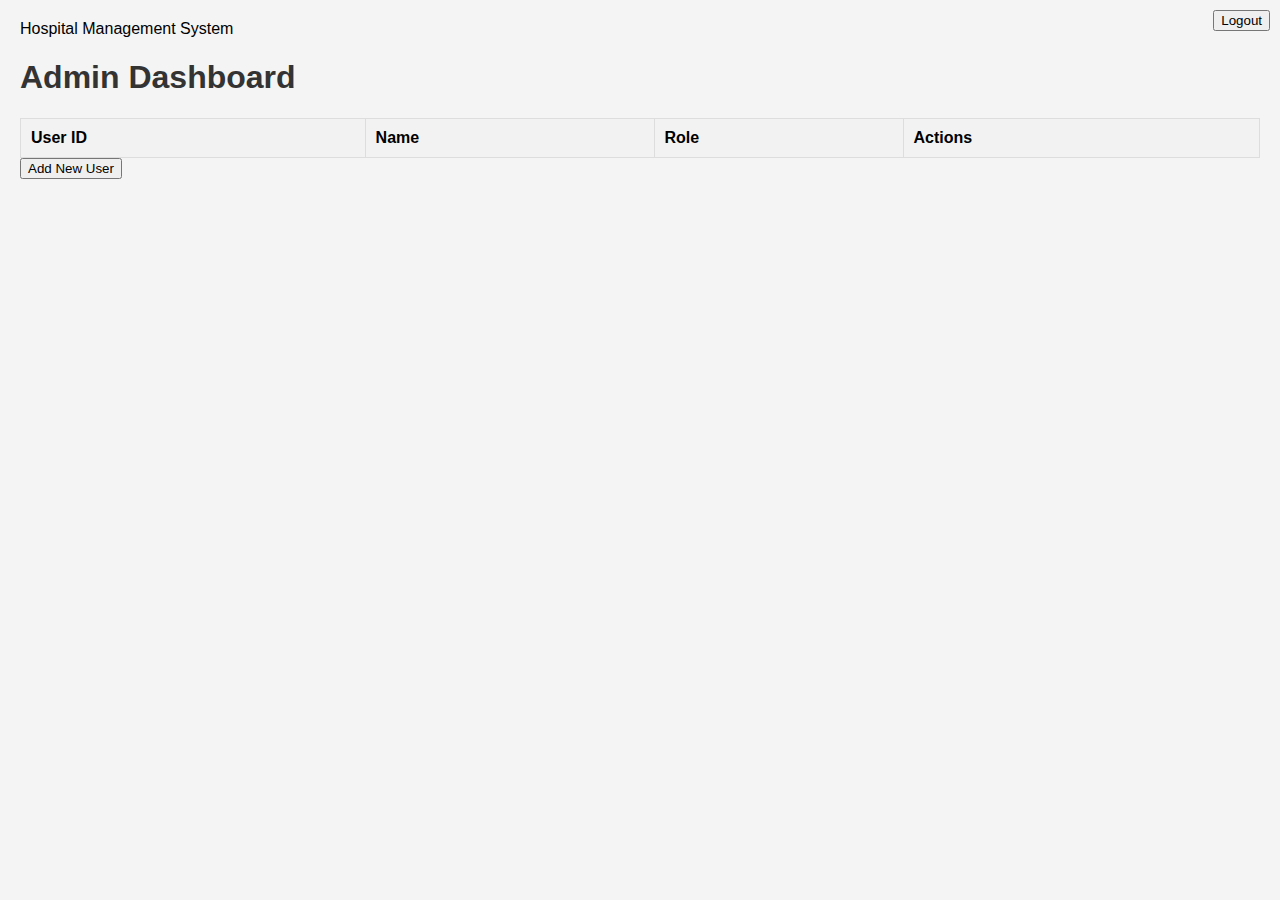
==== admin.html @ 3d6ac2b6 "Add files via upload" ====
<!DOCTYPE html>
<html lang="en">
<head>
    <meta charset="UTF-8">
    <meta name="viewport" content="width=device-width, initial-scale=1.0">
    <title>Admin Dashboard</title>
    <link rel="stylesheet" href="styles.css">
</head>
<body>
<div class="header-banner">
    <div class="logo">Hospital Management System</div>
    <div style="position: absolute; top: 10px; right: 10px;">
    <span id="version"></span>
    <button onclick="logout()">Logout</button>
</div>
</div>
    <h1>Admin Dashboard</h1>
	
    <table id="userTable">
        <thead>
            <tr>
                <th>User ID</th>
                <th>Name</th>
                <th>Role</th>
                <th>Actions</th>
            </tr>
        </thead>
        <tbody>
            <!-- Users will be populated here by JavaScript -->
        </tbody>
    </table>
    <button onclick="addNewUser()">Add New User</button>
    <script src="script.js"></script>
</body>
</html>
---- styles.css ----
body {
    font-family: Arial, sans-serif;
    margin: 0;
    padding: 20px;
    background-color: #f4f4f4;
}

h1, h2, h3 {
    color: #333;
}

form {
    max-width: 400px;
    margin: auto;
    padding: 20px;
    background-color: white;
    border-radius: 5px;
    box-shadow: 0 0 10px rgba(0, 0, 0, 0.1);
}

form label {
    display: block;
    margin-bottom: 5px;
}

form input, form button {
    width: 100%;
    padding: 10px;
    margin-bottom: 15px;
    border: 1px solid #ccc;
    border-radius: 4px;
}

header-banner {
            background-color: #4CAF50;
            color: white;
            padding: 15px 20px;
            display: flex;
            justify-content: space-between;
            align-items: center;
        }

header-banner .logo {
            font-size: 24px;
            font-weight: bold;
        }

form button {
    background-color: #007BFF;
    color: white;
    cursor: pointer;
}

form button:hover {
    background-color: #0056b3;
}

table {
    width: 100%;
    border-collapse: collapse;
    margin-top: 20px;
}

table, th, td {
    border: 1px solid #ddd;
}

th, td {
    padding: 10px;
    text-align: left;
}

th {
    background-color: #f2f2f2;
}
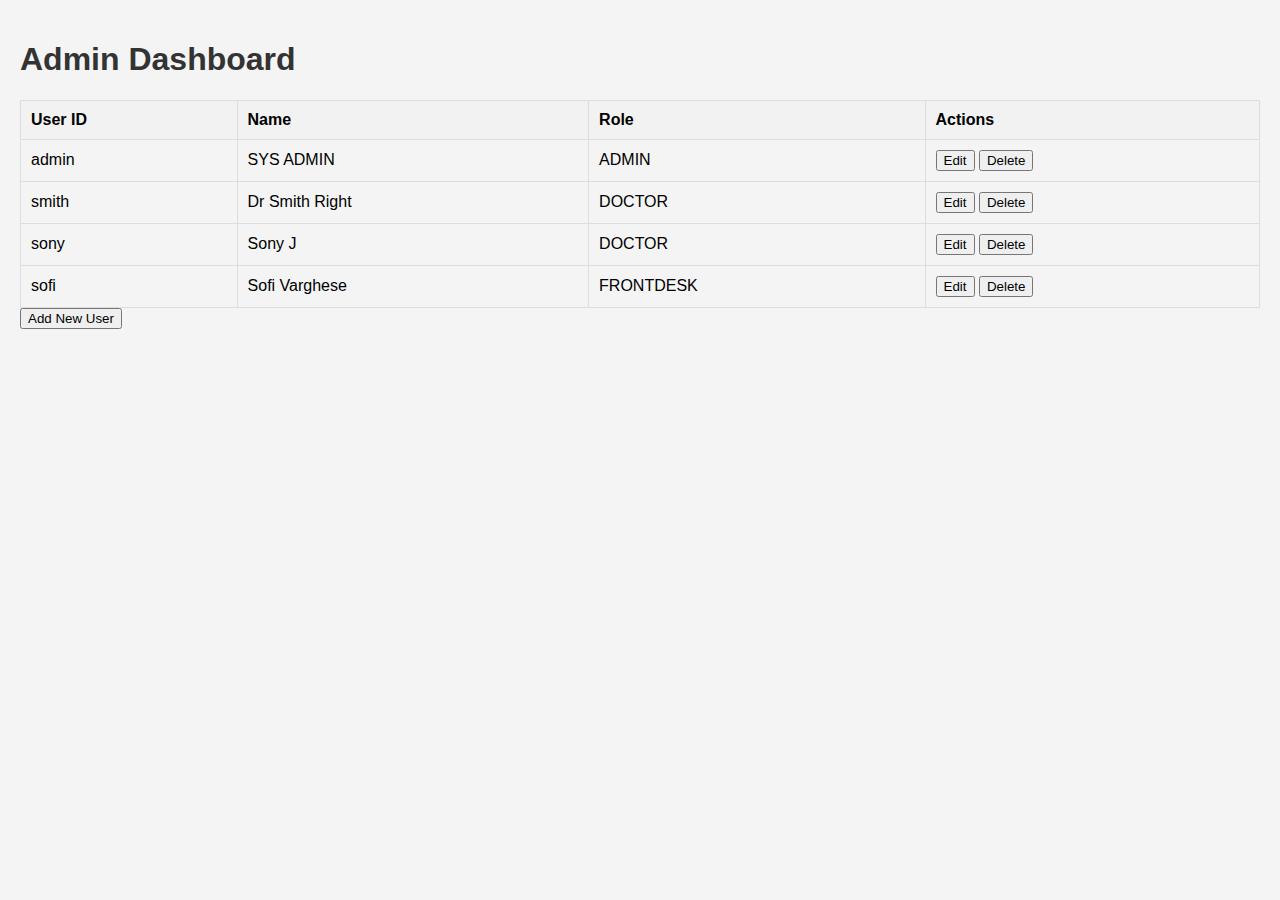
==== commit 49341fcf: "Add files via upload" ====
--- a/admin.html
+++ b/admin.html
@@ -7,15 +7,7 @@
     <link rel="stylesheet" href="styles.css">
 </head>
 <body>
-<div class="header-banner">
-    <div class="logo">Hospital Management System</div>
-    <div style="position: absolute; top: 10px; right: 10px;">
-    <span id="version"></span>
-    <button onclick="logout()">Logout</button>
-</div>
-</div>
     <h1>Admin Dashboard</h1>
-	
     <table id="userTable">
         <thead>
             <tr>
--- a/styles.css
+++ b/styles.css
@@ -31,20 +31,6 @@
     border-radius: 4px;
 }
 
-header-banner {
-            background-color: #4CAF50;
-            color: white;
-            padding: 15px 20px;
-            display: flex;
-            justify-content: space-between;
-            align-items: center;
-        }
-
-header-banner .logo {
-            font-size: 24px;
-            font-weight: bold;
-        }
-
 form button {
     background-color: #007BFF;
     color: white;
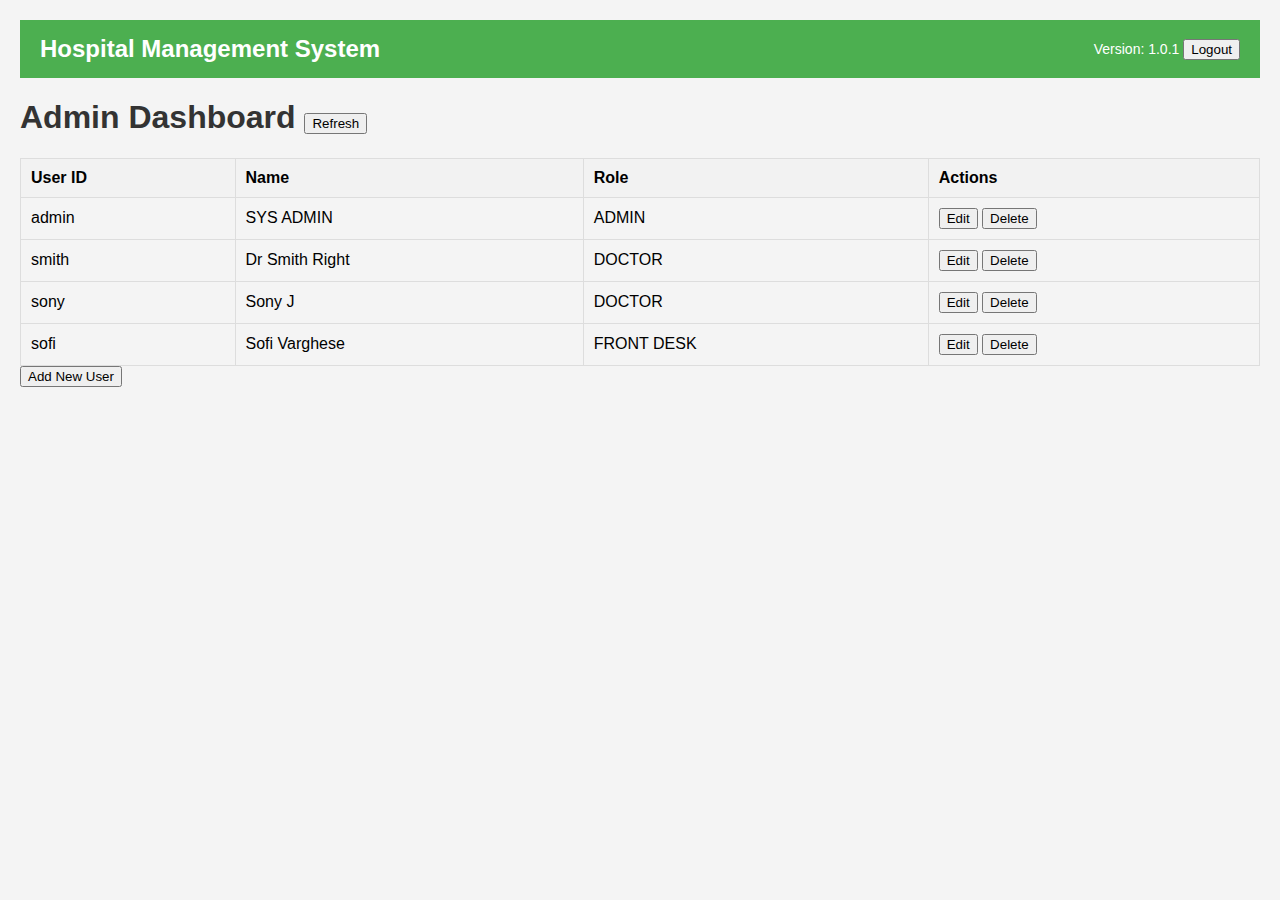
==== commit 1fb4f192: "Add files via upload" ====
--- a/admin.html
+++ b/admin.html
@@ -5,9 +5,94 @@
     <meta name="viewport" content="width=device-width, initial-scale=1.0">
     <title>Admin Dashboard</title>
     <link rel="stylesheet" href="styles.css">
+	<style>
+       
+        .header-banner {
+            background-color: #4CAF50;
+            color: white;
+            padding: 15px 20px;
+            display: flex;
+            justify-content: space-between;
+            align-items: center;
+        }
+        .header-banner .logo {
+            font-size: 24px;
+            font-weight: bold;
+        }
+        .header-banner .login-info {
+            text-align: right;
+            font-size: 14px;
+        }
+               
+        .popover {
+            display: none;
+            position: fixed;
+            top: 20px;
+            right: 20px;
+            background-color: #fff;
+            padding: 20px;
+            border-radius: 10px;
+            box-shadow: 0 0 10px rgba(0, 0, 0, 0.1);
+            z-index: 1000;
+            width: 350px;
+            max-height: 80vh;
+            overflow-y: auto;
+        }
+        .popover h3 {
+            margin-top: 0;
+        }
+        .popover select,
+        .popover input,
+        .popover textarea,
+        .popover button {
+            display: block;
+            width: 100%;
+            margin-bottom: 10px;
+        }
+        .popover textarea {
+            height: 150px;
+            resize: vertical;
+        }
+        .popover button {
+            background-color: #4CAF50;
+            color: #fff;
+            border: none;
+            border-radius: 5px;
+            padding: 10px;
+            cursor: pointer;
+            font-size: 16px;
+        }
+        .popover button:hover {
+            background-color: #45a049;
+        }
+        .overlay {
+            display: none;
+            position: fixed;
+            top: 0;
+            left: 0;
+            width: 100%;
+            height: 100%;
+            background-color: rgba(0, 0, 0, 0.5);
+            z-index: 500;
+        }
+    </style>
 </head>
 <body>
-    <h1>Admin Dashboard</h1>
+
+<div class="header-banner">
+    <div class="logo">Hospital Management System</div>
+    <div class="login-info">
+      
+    <span id="version"></span>
+    <button onclick="logout()">Logout</button>
+    </div>
+</div>
+
+
+
+    <h1>Admin Dashboard
+	<button id="refreshAdminBtn">Refresh</button>
+	</h1>
     <table id="userTable">
         <thead>
             <tr>
@@ -18,7 +103,7 @@
             </tr>
         </thead>
         <tbody>
-            <!-- Users will be populated here by JavaScript -->
+            <!-- Users will be populated here by JavaScri-->
         </tbody>
     </table>
     <button onclick="addNewUser()">Add New User</button>
--- a/styles.css
+++ b/styles.css
@@ -31,6 +31,7 @@
     border-radius: 4px;
 }
 
+
 form button {
     background-color: #007BFF;
     color: white;
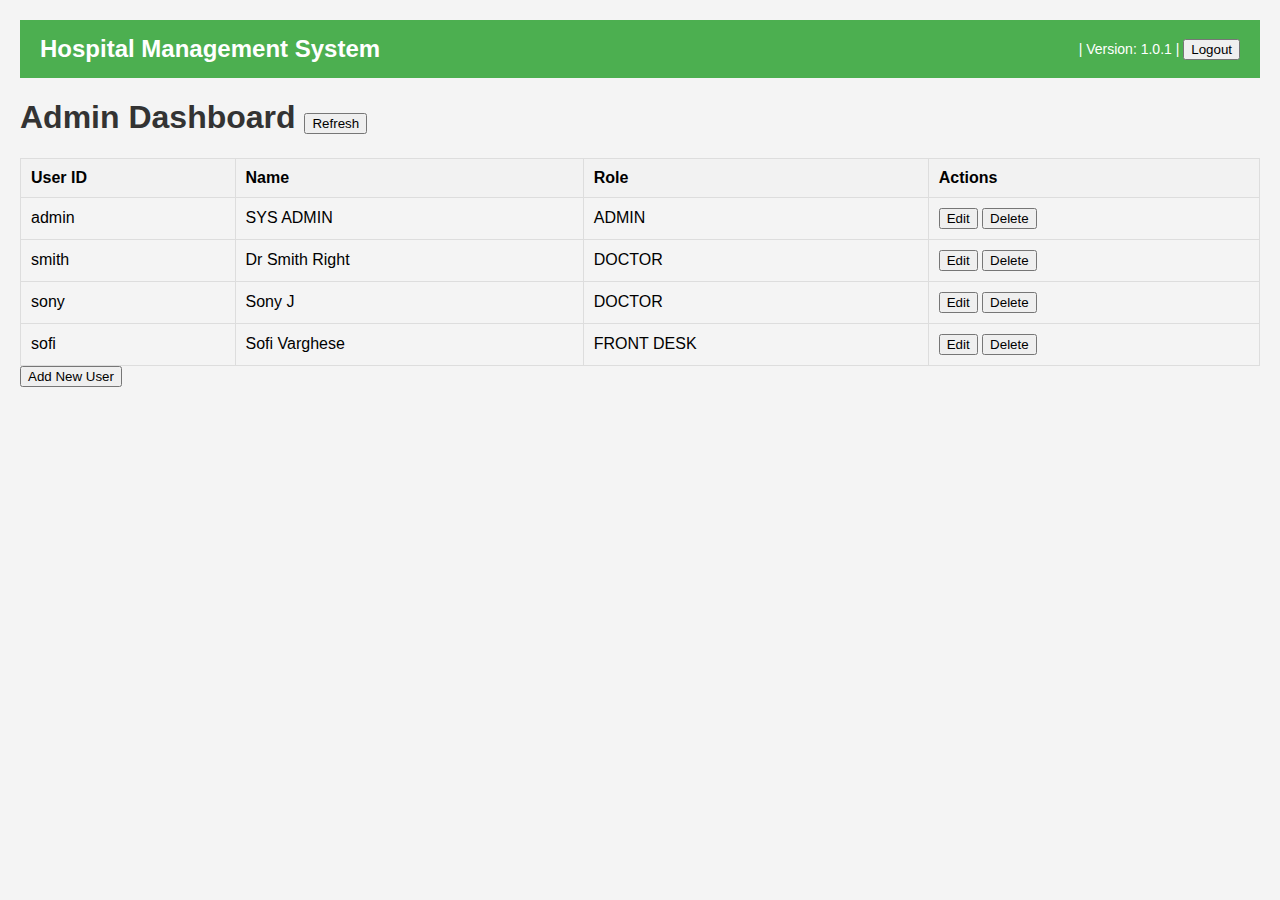
==== commit 938fba55: "Add files via upload" ====
--- a/admin.html
+++ b/admin.html
@@ -6,7 +6,11 @@
     <title>Admin Dashboard</title>
     <link rel="stylesheet" href="styles.css">
 	<style>
-       
+        #loggedInUserName b {
+            font-weight: bold;
+			color: darkblue;
+        }
+		
         .header-banner {
             background-color: #4CAF50;
             color: white;
@@ -82,8 +86,10 @@
 <div class="header-banner">
     <div class="logo">Hospital Management System</div>
     <div class="login-info">
-      
+     <span id="loggedInUserName" ></span>
+	 <span> | </span>
     <span id="version"></span>
+	<span> | </span>
     <button onclick="logout()">Logout</button>
     </div>
 </div>
